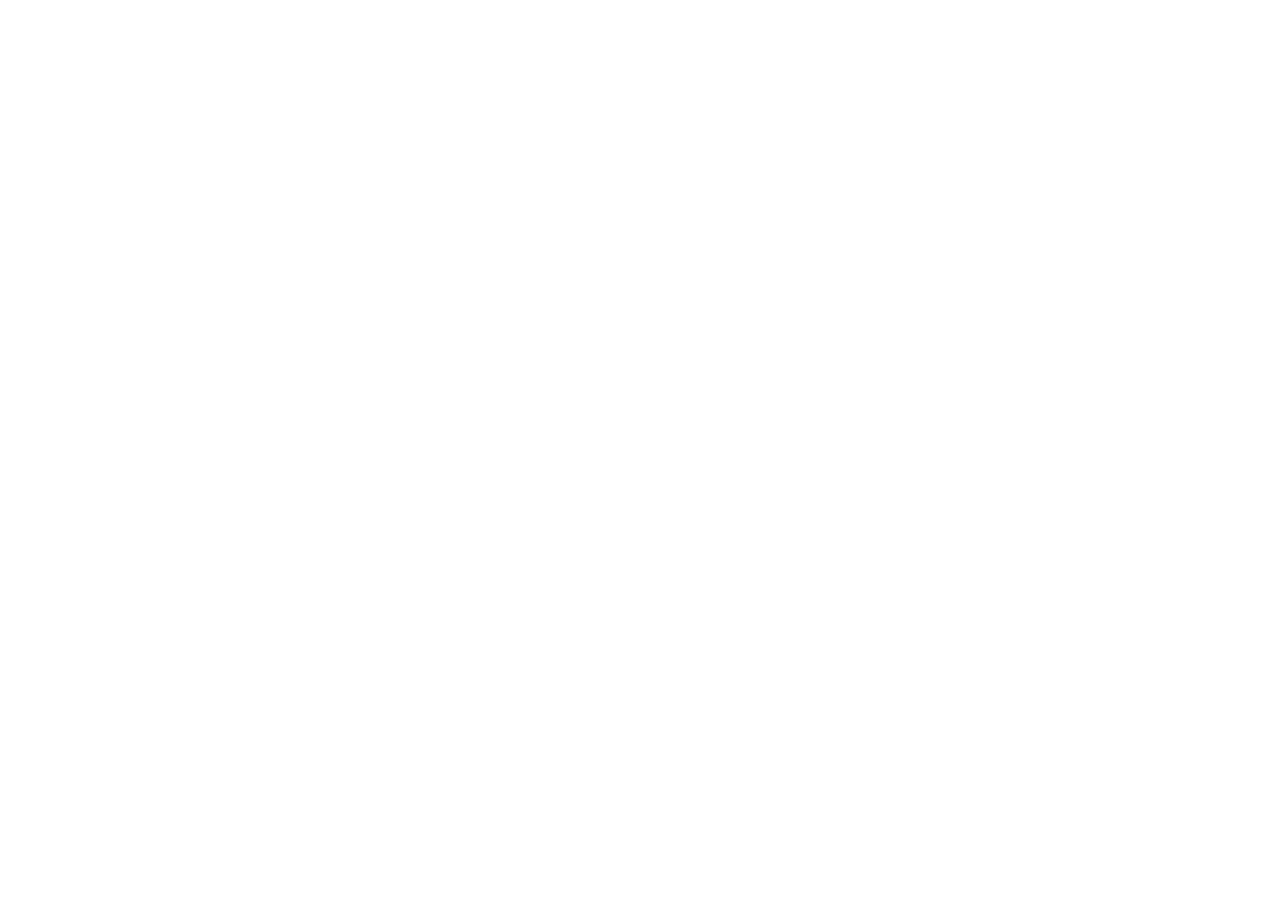
==== repeat/day2.html @ 12c977c6 "day2 생성" ====
<!DOCTYPE html>
<html lang="ko">
<head>
    <meta charset="UTF-8">
    <meta http-equiv="X-UA-Compatible" content="IE=edge">
    <meta name="viewport" content="width=device-width, initial-scale=1.0">
    <title>용수 공부장 | day2</title>
</head>
<body>
    
</body>
</html>
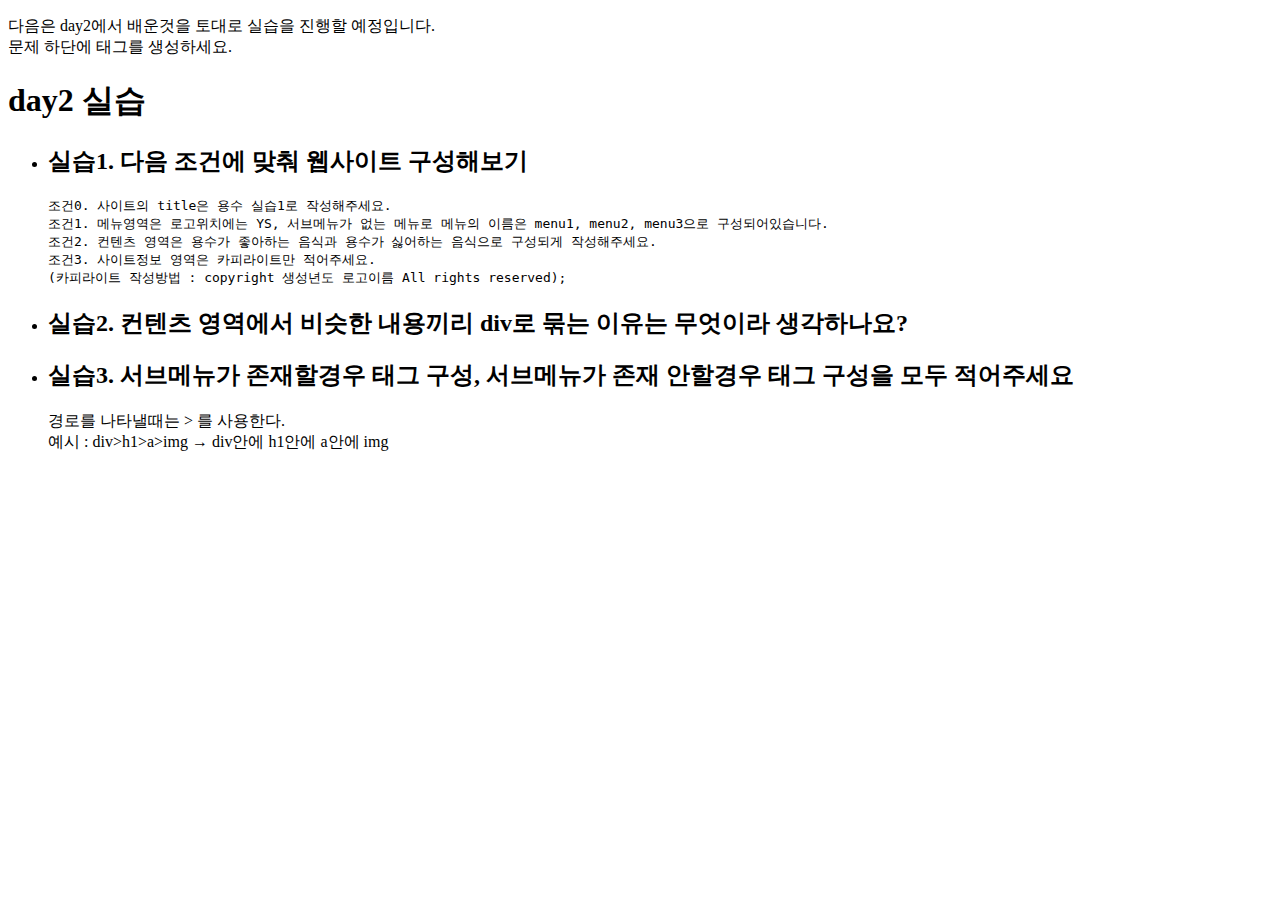
==== commit 24cc6b6b: "day2 정리본" ====
--- a/repeat/day2.html
+++ b/repeat/day2.html
@@ -5,8 +5,38 @@
     <meta http-equiv="X-UA-Compatible" content="IE=edge">
     <meta name="viewport" content="width=device-width, initial-scale=1.0">
     <title>용수 공부장 | day2</title>
+    <style>
+        pre {white-space: pre-line;}
+    </style>
 </head>
 <body>
-    
+    <p>다음은 day2에서 배운것을 토대로 실습을 진행할 예정입니다.<br>문제 하단에 태그를 생성하세요.</p>
+    <h1>day2 실습</h1>
+    <ul>
+        <li>
+            <h2>실습1. 다음 조건에 맞춰 웹사이트 구성해보기</h2>
+            <pre>
+    조건0. 사이트의 title은 용수 실습1로 작성해주세요.
+    조건1. 메뉴영역은 로고위치에는 YS, 서브메뉴가 없는 메뉴로 메뉴의 이름은 menu1, menu2, menu3으로 구성되어있습니다.
+    조건2. 컨텐츠 영역은 용수가 좋아하는 음식과 용수가 싫어하는 음식으로 구성되게 작성해주세요.
+    조건3. 사이트정보 영역은 카피라이트만 적어주세요.<br>(카피라이트 작성방법 : copyright 생성년도 로고이름 All rights reserved);
+            </pre>
+        </li>
+        <li>
+            <h2>실습2. 컨텐츠 영역에서 비슷한 내용끼리 div로 묶는 이유는 무엇이라 생각하나요?</h2>
+            <p>
+                <!-- 이곳에 정답을 적어주세요. -->
+            </p>
+        </li>
+        <li>
+            <h2>실습3. 서브메뉴가 존재할경우 태그 구성, 서브메뉴가 존재 안할경우 태그 구성을 모두 적어주세요</h2>
+            <p>
+                경로를 나타낼때는 > 를 사용한다.<br>예시 : div>h1>a>img → div안에 h1안에 a안에 img
+            </p>
+            <p>
+                <!-- 이곳에 정답을 적어주세요. -->
+            </p>
+        </li>
+    </ul>
 </body>
 </html>